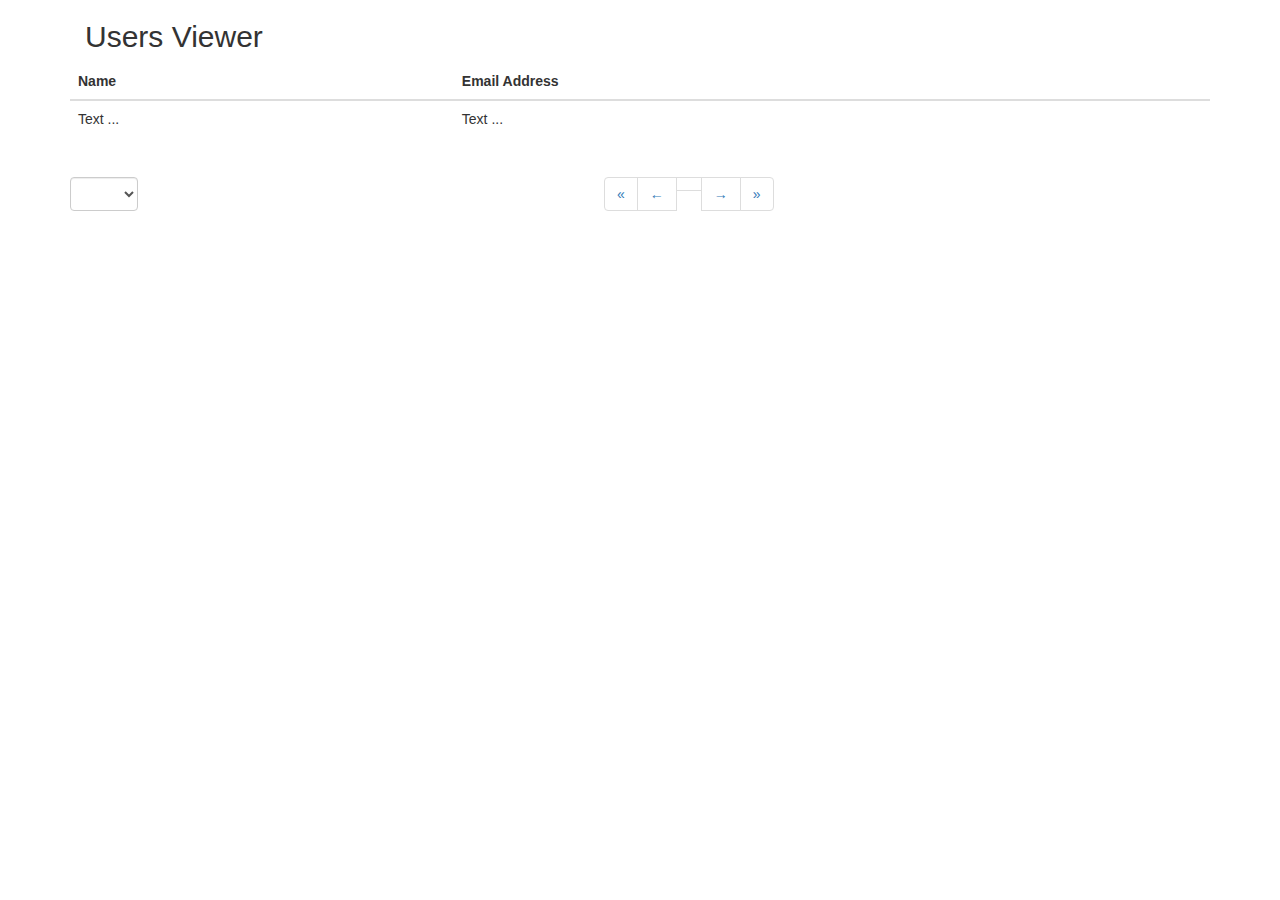
==== src/main/webapp/WEB-INF/views/adminUsers.html @ 9b53de49 "Latest commit "Spring MVC, Security, Data"" ====
<!DOCTYPE html>
<html xmlns="http://www.w3.org/1999/xhtml" xmlns:th="http://www.thymeleaf.org" xmlns:layout="http://www.ultraq.net.nz/thymeleaf/layout"
      layout:decorate="~{layout}" xmlns:sec="http://www.thymeleaf.org/thymeleaf-extras-springsecurity5" lang="en">
<head>
    <!-- CSS INCLUDE -->
    <link rel="stylesheet"
          href="https://maxcdn.bootstrapcdn.com/bootstrap/3.3.7/css/bootstrap.min.css"
          integrity="sha384-BVYiiSIFeK1dGmJRAkycuHAHRg32OmUcww7on3RYdg4Va+PmSTsz/K68vbdEjh4u"
          crossorigin="anonymous"/>

    <!-- EOF CSS INCLUDE -->
    <style>
        .navbar-nav ul li a {
            font-size: 1.3em;
        }
        .pagination-centered {
            text-align: center;
        }
        .disabled {
            pointer-events: none;
            opacity: 0.5;
        }
        .pointer-disabled {
            pointer-events: none;
        }
    </style>
    <meta charset="UTF-8">
    <title>Users</title>
</head>
<body>

<div layout:fragment="content">
    <div class="container main-content">

        <!-- START PAGE CONTAINER -->
        <div class="container-fluid">
            <!-- START PAGE SIDEBAR -->
            <!-- commented out     <div th:replace="fragments/header :: header"> </div> -->
            <!-- END PAGE SIDEBAR -->
            <!-- PAGE TITLE -->
            <div class="page-title">
                <h2>
                    <span class="fa fa-arrow-circle-o-left"></span>Users Viewer
                </h2>
            </div>
            <!-- END PAGE TITLE -->
            <div class="row">
                <table class="table datatable">
                    <thead>
                    <tr>
                        <th>Name</th>
                        <th>Email Address</th>
                    </tr>
                    </thead>
                    <tbody>
                    <tr th:each="personList : ${personList}">
                        <td th:text="${personList.fullName}">Text ...</td>
                        <td th:text="${personList.email}">Text ...</td>
                    </tr>
                    </tbody>
                </table>
                <div class="row">
                    <div class="form-group col-md-1">
                        <select class="form-control pagination" id="pageSizeSelect">
                            <option th:each="pageSize : ${pageSizes}" th:text="${pageSize}"
                                    th:value="${pageSize}"
                                    th:selected="${pageSize} == ${selectedPageSize}"></option>
                        </select>
                    </div>
                    <div th:if="${personList.totalPages != 1}"
                         class="form-group col-md-11 pagination-centered">
                        <ul class="pagination">
                            <li th:class="${personList.number == 0} ? disabled"><a
                                    class="pageLink"
                                    th:href="@{/admin/users/(pageSize=${selectedPageSize}, page=1)}">«</a>
                            </li>
                            <li th:class="${personList.number == 0} ? disabled"><a
                                    class="pageLink"
                                    th:href="@{/admin/users/(pageSize=${selectedPageSize}, page=${personList.number})}">←</a>
                            </li>
                            <li
                                    th:class="${personList.number == (page - 1)} ? 'active pointer-disabled'"
                                    th:each="page : ${#numbers.sequence(pager.startPage, pager.endPage)}">
                                <a class="pageLink"
                                   th:href="@{/admin/users/(pageSize=${selectedPageSize}, page=${page})}"
                                   th:text="${page}"></a>
                            </li>
                            <li
                                    th:class="${personList.number + 1 == personList.totalPages} ? disabled">
                                <a class="pageLink"
                                   th:href="@{/admin/users/(pageSize=${selectedPageSize}, page=${personList.number + 2})}">→</a>
                            </li>
                            <li
                                    th:class="${personList.number + 1 == personList.totalPages} ? disabled">
                                <a class="pageLink"
                                   th:href="@{/admin/users/(pageSize=${selectedPageSize}, page=${personList.totalPages})}">»</a>
                            </li>
                        </ul>
                    </div>
                </div>
            </div>
            <!-- END PAGE CONTENT -->
            <!-- END PAGE CONTAINER -->
        </div>

        <script
                src="https://code.jquery.com/jquery-1.11.1.min.js"
                integrity="sha256-VAvG3sHdS5LqTT+5A/aeq/bZGa/Uj04xKxY8KM/w9EE="
                crossorigin="anonymous">
        </script>

        <script
                src="https://maxcdn.bootstrapcdn.com/bootstrap/3.3.7/js/bootstrap.min.js"
                integrity="sha384-Tc5IQib027qvyjSMfHjOMaLkfuWVxZxUPnCJA7l2mCWNIpG9mGCD8wGNIcPD7Txa"
                crossorigin="anonymous">
        </script>

        <script th:inline="javascript">
            /*<![CDATA[*/
            $(document).ready(function() {
                changePageAndSize();
            });
            function changePageAndSize() {
                $('#pageSizeSelect').change(function(evt) {
                    window.location.replace("/admin/users/?pageSize=" + this.value + "&page=1");
                });
            }
            /*]]>*/
        </script>
    </div>
</div>

</body>
</html>
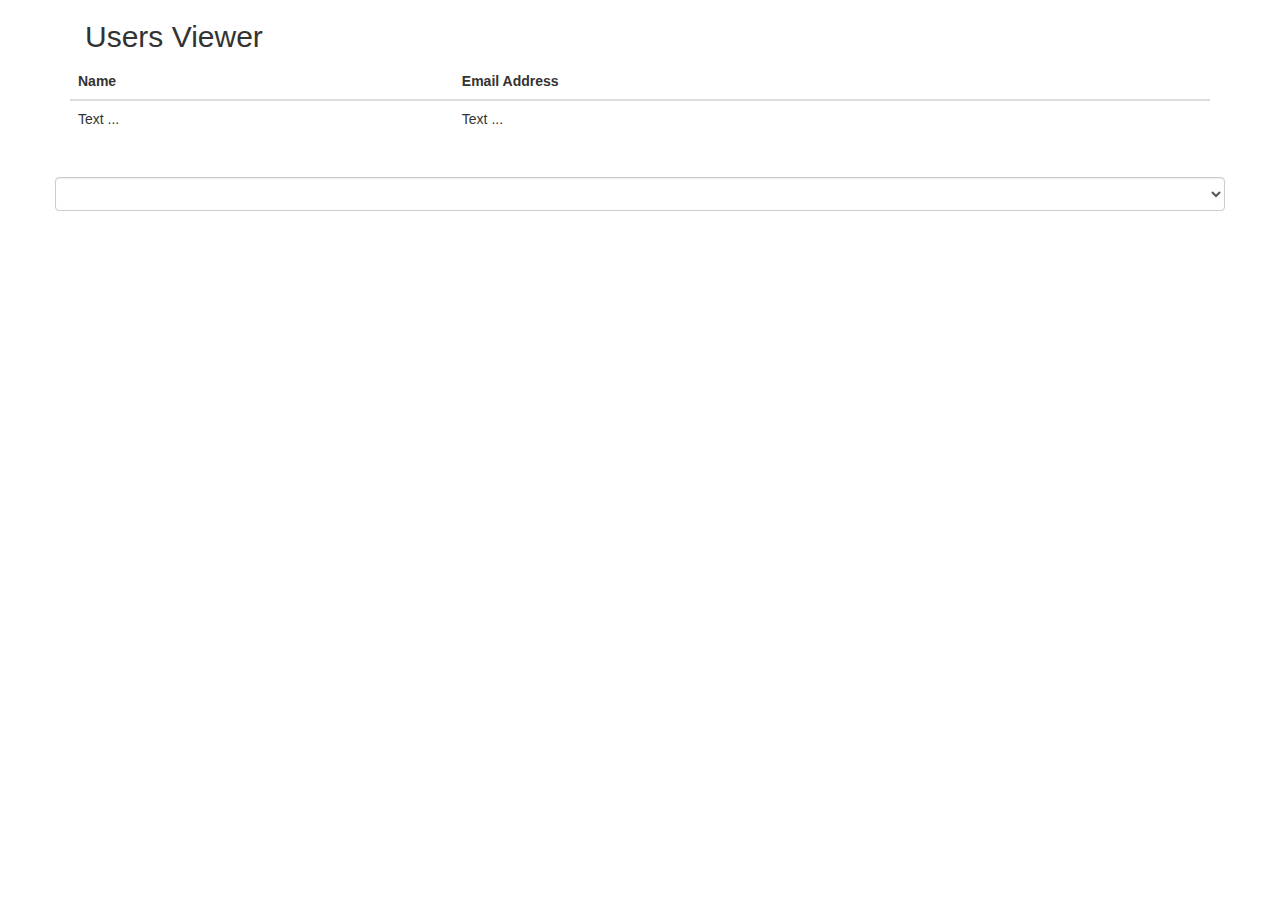
==== commit 3b6c1bbc: "Latest commit "Spring MVC, Security, Data, Thymeleaf"" ====
--- a/src/main/webapp/WEB-INF/views/adminUsers.html
+++ b/src/main/webapp/WEB-INF/views/adminUsers.html
@@ -60,15 +60,16 @@
                     </tbody>
                 </table>
                 <div class="row">
-                    <div class="form-group col-md-1">
-                        <select class="form-control pagination" id="pageSizeSelect">
-                            <option th:each="pageSize : ${pageSizes}" th:text="${pageSize}"
+                    <div class="form-group mine">
+                        <select class="form-control form-control-lg pagination" id="pageSizeSelect">
+                            <option th:each="pageSize : ${pageSizes}" th:utext="${pageSize}"
                                     th:value="${pageSize}"
                                     th:selected="${pageSize} == ${selectedPageSize}"></option>
                         </select>
                     </div>
+
                     <div th:if="${personList.totalPages != 1}"
-                         class="form-group col-md-11 pagination-centered">
+                         class="form-group col-md-11 col-md-offset-8 pagination-centered">
                         <ul class="pagination">
                             <li th:class="${personList.number == 0} ? disabled"><a
                                     class="pageLink"
